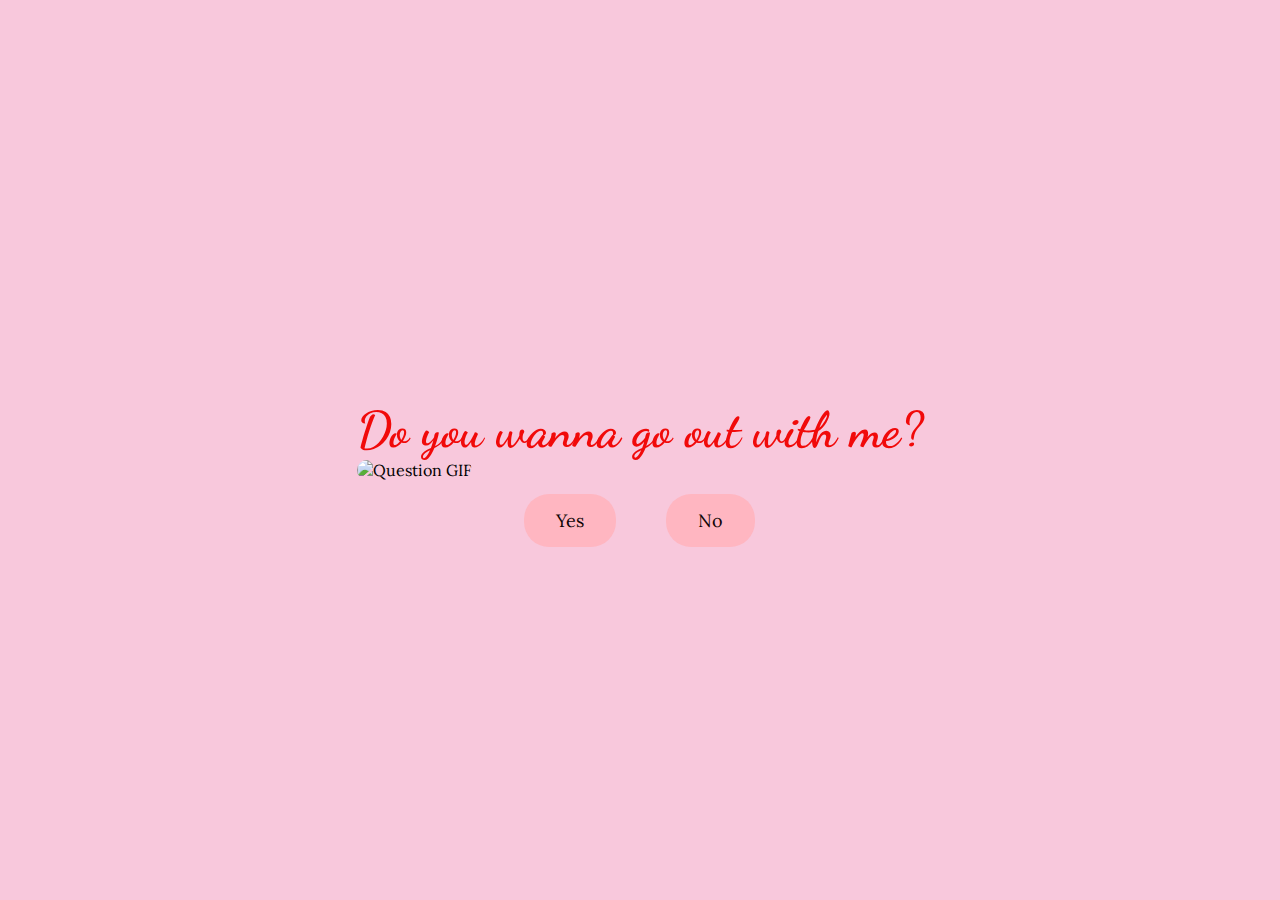
==== index.html @ 7bbe1358 "first commit" ====
<!DOCTYPE html>
<html lang="en">
<head>
    <link rel="stylesheet" href="./styles.css">
    <link href="https://fonts.googleapis.com/css2?family=Dancing+Script:wght@600&family=Lora:wght@400&display=swap" rel="stylesheet">
    <title>Do You Wanna Go Out With Me?</title>
</head> 
<body>
    <div class="container">
        <div>
            <h1 class="header_text">Do you wanna go out with me?</h1>
        </div>
        <div class="gif_container">
            <img src="https://media.giphy.com/media/iyYWOTq2mInrUEsOVA/giphy.gif?cid=790b7611aadil8b7xye26htebmxg4q94d9fdq1f520wjgys2&ep=v1_gifs_search&rid=giphy.gif&ct=g" alt="Question GIF">
        </div>
        <div class="buttons">
            <button class="btn" id="yesButton" onclick="nextPage()">Yes</button>
            <button class="btn" id="noButton" onmouseover="moveButton()">No</button>
        </div>
    </div>

    <!-- Background audio -->
    <audio id="bgAudio" autoplay loop>
        <source src="bgmusic.mp3" type="audio/mp3">
        Your browser does not support the audio element.
    </audio>

    <script>
        const audio = document.getElementById('bgAudio');

        // Load audio state from localStorage
        window.onload = () => {
            const fromYesPage = localStorage.getItem('fromYesPage');
            if (fromYesPage === 'true') {
                // Reset audio if returning from yes.html
                audio.currentTime = 0;
                localStorage.setItem('fromYesPage', 'false');
            } else {
                const audioTime = localStorage.getItem('audioTime');
                if (audioTime) {
                    audio.currentTime = audioTime;
                }
            }
            audio.play();
        };

        // Save audio time before leaving the page
        window.onbeforeunload = () => {
            localStorage.setItem('audioTime', audio.currentTime);
        };

        function nextPage() {
            window.location.href = "yes.html";
        }

        function moveButton() {
            var x = Math.random() * (window.innerWidth - document.getElementById('noButton').offsetWidth) - 85;
            var y = Math.random() * (window.innerHeight - document.getElementById('noButton').offsetHeight) - 48;
            document.getElementById('noButton').style.left = `${x}px`;
            document.getElementById('noButton').style.top = `${y}px`;
        }
    </script>
</body> 
</html>
---- styles.css ----
body {
    display: flex;
    justify-content: center;
    align-items: center;
    height: 100vh;
    background-color: #F8C8DC; /* Soft blush pink */
    font-family: 'Lora', serif;
    margin: 0;
    padding: 0;
}

.header_text {
    font-family: 'Dancing Script', cursive;
    font-size: 50px;
    font-weight: bold;
    color: #f10a0a; /* White */
    text-align: center;
    margin-top: 20px;
    margin-bottom: 0px;
}

.buttons {
    display: flex;
    flex-direction: row;
    justify-content: center;
    align-items: center;
    margin-top: 40px;
}

.btn {
    background-color: #FFB6C1; /* Light pink */
    color: rgb(16, 5, 5);
    padding: 15px 32px;
    text-align: center;
    display: inline-block;
    font-size: 18px;
    margin: 10px;
    cursor: pointer;
    border: none;
    border-radius: 25px;
    transition: background-color 0.3s ease, transform 0.3s ease;
    font-family: 'Lora', serif;
}

.btn:hover {
    background-color: #FF69B4; /* Hot pink */
    transform: scale(1.05);
}

.gif_container img {
    border-radius: 15px;
}

#noButton {
    position: absolute;
    margin-left: 150px;
    transition: 0.5s;
}

#yesButton {
    position: absolute;
    margin-right: 150px;
}

@media only screen and (max-width: 414px) and (max-height: 736px) {
    body {
        height: 90vh;
    }

    .header_text {
        font-size: 32px;
    }

    img {
        height: 60vh;
    }

    .btn {
        padding: 10px 20px;
        font-size: 14px;
    }
}
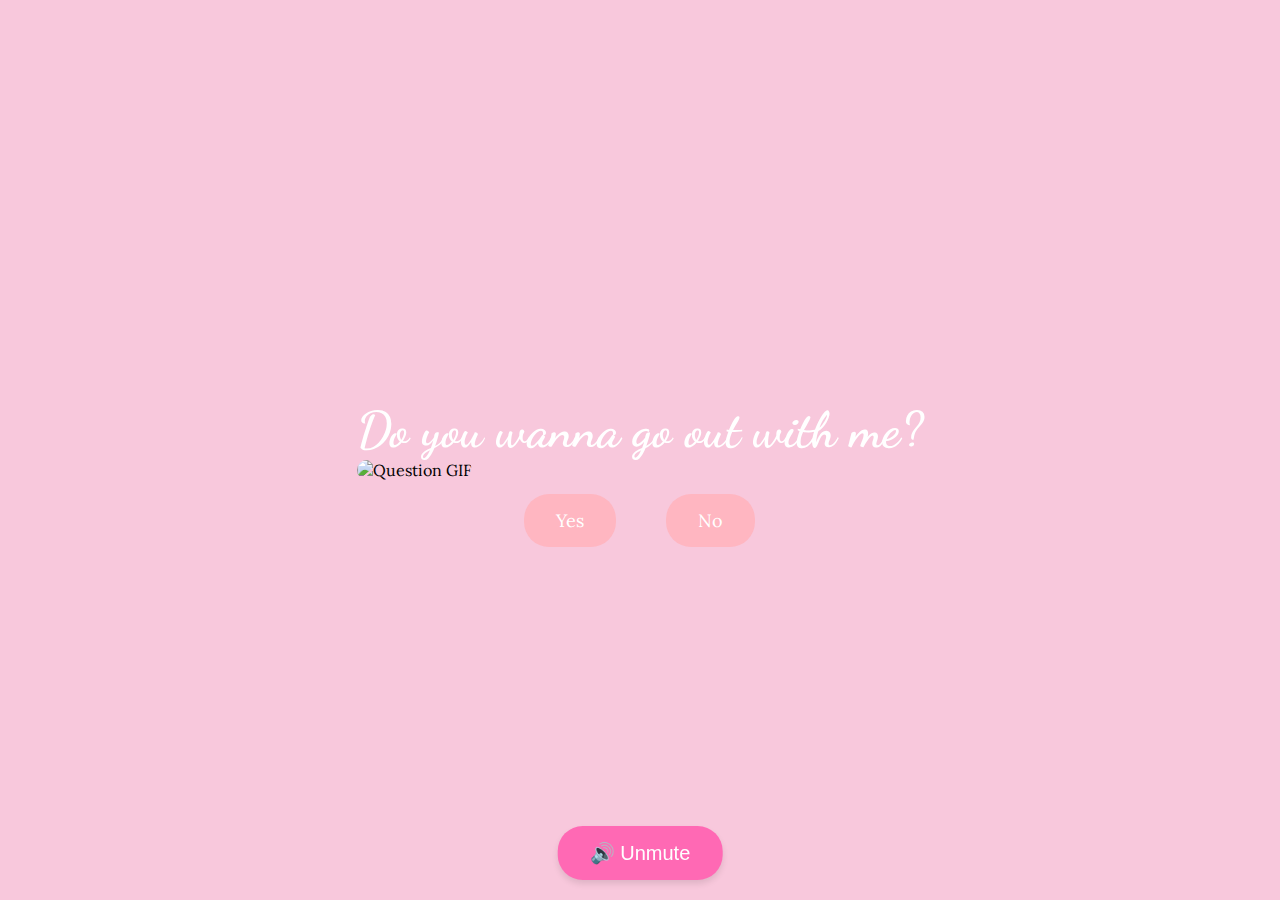
==== commit 74cbfa7c: "commit" ====
--- a/index.html
+++ b/index.html
@@ -19,20 +19,24 @@
         </div>
     </div>
 
+    <!-- Unmute button -->
+    <div id="unmuteContainer" class="unmute-container">
+        <button class="unmute-button" onclick="unmuteAudio()">🔊 Unmute</button>
+    </div>
+
     <!-- Background audio -->
-    <audio id="bgAudio" autoplay loop>
+    <audio id="bgAudio" autoplay muted loop>
         <source src="bgmusic.mp3" type="audio/mp3">
         Your browser does not support the audio element.
     </audio>
 
     <script>
         const audio = document.getElementById('bgAudio');
+        const unmuteContainer = document.getElementById('unmuteContainer');
 
-        // Load audio state from localStorage
         window.onload = () => {
             const fromYesPage = localStorage.getItem('fromYesPage');
             if (fromYesPage === 'true') {
-                // Reset audio if returning from yes.html
                 audio.currentTime = 0;
                 localStorage.setItem('fromYesPage', 'false');
             } else {
@@ -41,10 +45,21 @@
                     audio.currentTime = audioTime;
                 }
             }
-            audio.play();
+            audio.play().then(() => {
+                // If autoplay works, unmute the audio
+                audio.muted = false;
+            }).catch(() => {
+                // If autoplay is blocked, show the unmute button
+                unmuteContainer.style.display = 'block';
+            });
         };
 
-        // Save audio time before leaving the page
+        function unmuteAudio() {
+            audio.muted = false;
+            audio.play();
+            unmuteContainer.style.display = 'none'; // Hide the unmute button after unmuting
+        }
+
         window.onbeforeunload = () => {
             localStorage.setItem('audioTime', audio.currentTime);
         };
--- a/styles.css
+++ b/styles.css
@@ -13,7 +13,7 @@
     font-family: 'Dancing Script', cursive;
     font-size: 50px;
     font-weight: bold;
-    color: #f10a0a; /* White */
+    color: #FFFFFF; /* White */
     text-align: center;
     margin-top: 20px;
     margin-bottom: 0px;
@@ -29,7 +29,7 @@
 
 .btn {
     background-color: #FFB6C1; /* Light pink */
-    color: rgb(16, 5, 5);
+    color: white;
     padding: 15px 32px;
     text-align: center;
     display: inline-block;
@@ -62,21 +62,28 @@
     margin-right: 150px;
 }
 
-@media only screen and (max-width: 414px) and (max-height: 736px) {
-    body {
-        height: 90vh;
-    }
+.unmute-container {
+    display: none; /* Hidden by default */
+    position: fixed;
+    bottom: 20px;
+    left: 50%;
+    transform: translateX(-50%);
+    z-index: 1000;
+}
 
-    .header_text {
-        font-size: 32px;
-    }
+.unmute-button {
+    background-color: #FF69B4;
+    color: white;
+    padding: 15px 32px;
+    font-size: 20px;
+    border: none;
+    border-radius: 25px;
+    cursor: pointer;
+    box-shadow: 0px 4px 6px rgba(0, 0, 0, 0.1);
+    transition: background-color 0.3s ease, transform 0.3s ease;
+}
 
-    img {
-        height: 60vh;
-    }
-
-    .btn {
-        padding: 10px 20px;
-        font-size: 14px;
-    }
+.unmute-button:hover {
+    background-color: #FF1493;
+    transform: scale(1.1);
 }
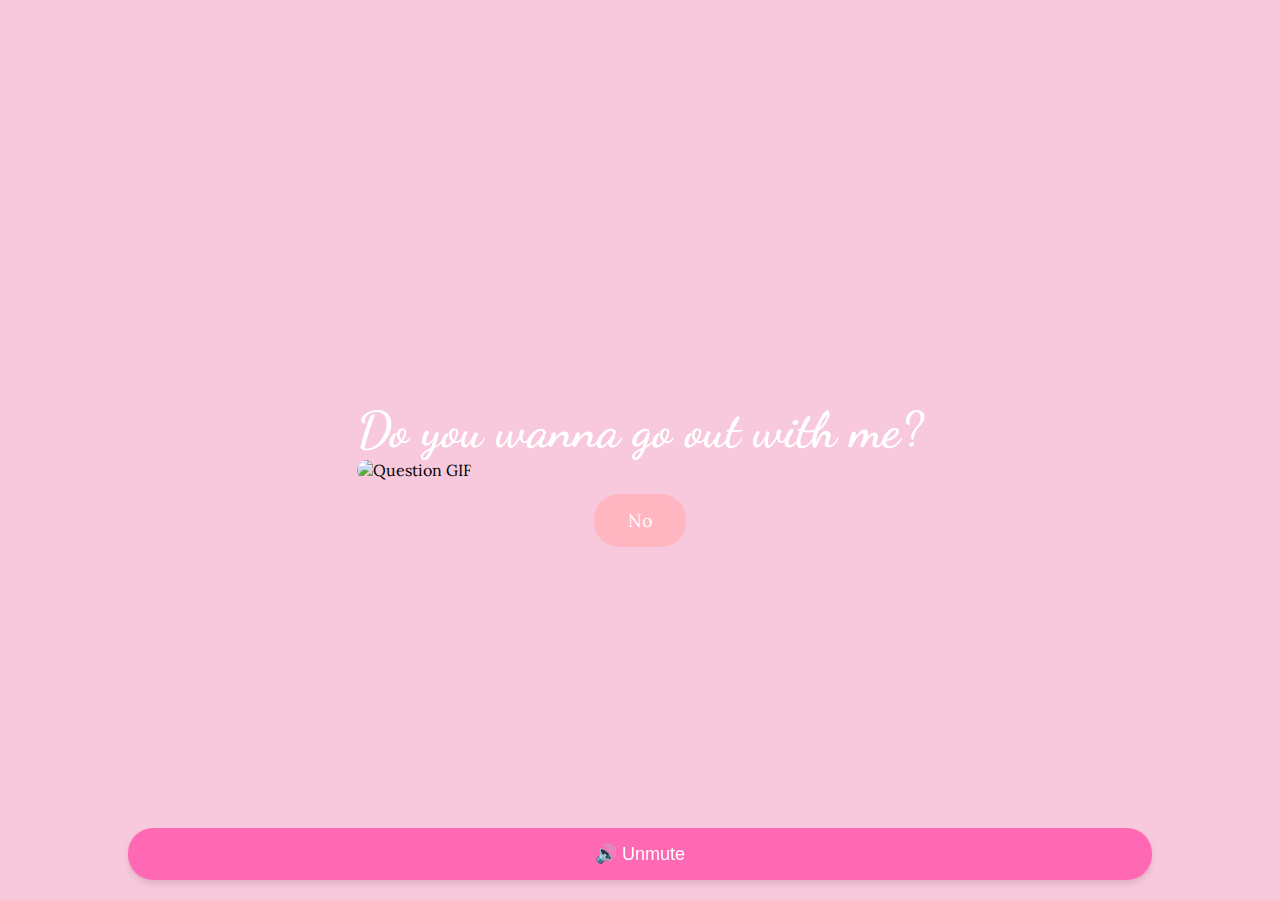
==== commit 53cc90c9: "added mobile responsiveness" ====
--- a/index.html
+++ b/index.html
@@ -3,6 +3,7 @@
 <head>
     <link rel="stylesheet" href="./styles.css">
     <link href="https://fonts.googleapis.com/css2?family=Dancing+Script:wght@600&family=Lora:wght@400&display=swap" rel="stylesheet">
+    <meta name="viewport" content="width=device-width, initial-scale=1.0">
     <title>Do You Wanna Go Out With Me?</title>
 </head> 
 <body>
@@ -46,10 +47,8 @@
                 }
             }
             audio.play().then(() => {
-                // If autoplay works, unmute the audio
                 audio.muted = false;
             }).catch(() => {
-                // If autoplay is blocked, show the unmute button
                 unmuteContainer.style.display = 'block';
             });
         };
@@ -57,7 +56,7 @@
         function unmuteAudio() {
             audio.muted = false;
             audio.play();
-            unmuteContainer.style.display = 'none'; // Hide the unmute button after unmuting
+            unmuteContainer.style.display = 'none';
         }
 
         window.onbeforeunload = () => {
--- a/styles.css
+++ b/styles.css
@@ -25,6 +25,7 @@
     justify-content: center;
     align-items: center;
     margin-top: 40px;
+    flex-wrap: wrap; /* Allow buttons to wrap on smaller screens */
 }
 
 .btn {
@@ -49,17 +50,17 @@
 
 .gif_container img {
     border-radius: 15px;
+    max-width: 90%; /* Ensure GIF fits within screen */
+    height: auto;
 }
 
 #noButton {
     position: absolute;
-    margin-left: 150px;
     transition: 0.5s;
 }
 
 #yesButton {
     position: absolute;
-    margin-right: 150px;
 }
 
 .unmute-container {
@@ -69,21 +70,64 @@
     left: 50%;
     transform: translateX(-50%);
     z-index: 1000;
+    width: 80%; /* Make button more visible on small screens */
 }
 
 .unmute-button {
     background-color: #FF69B4;
     color: white;
-    padding: 15px 32px;
-    font-size: 20px;
+    width: 100%; /* Make button wider on small screens */
+    padding: 15px;
+    font-size: 18px;
     border: none;
     border-radius: 25px;
     cursor: pointer;
     box-shadow: 0px 4px 6px rgba(0, 0, 0, 0.1);
     transition: background-color 0.3s ease, transform 0.3s ease;
+    text-align: center;
 }
 
 .unmute-button:hover {
     background-color: #FF1493;
-    transform: scale(1.1);
+    transform: scale(1.05);
 }
+
+@media (max-width: 768px) {
+    .header_text {
+        font-size: 36px; /* Smaller header on mobile */
+    }
+
+    .btn {
+        font-size: 16px;
+        padding: 12px 28px;
+    }
+
+    .gif_container img {
+        max-width: 80%;
+    }
+
+    #yesButton, #noButton {
+        margin: 5px; /* Allow for better spacing on smaller screens */
+    }
+}
+
+@media (max-width: 480px) {
+    .header_text {
+        font-size: 28px; /* Even smaller header on small mobile */
+    }
+
+    .btn {
+        font-size: 14px;
+        padding: 10px 24px;
+    }
+
+    .unmute-container {
+        bottom: 10px;
+        width: 90%;
+    }
+
+    .unmute-button {
+        font-size: 16px;
+        padding: 12px;
+    }
+}
